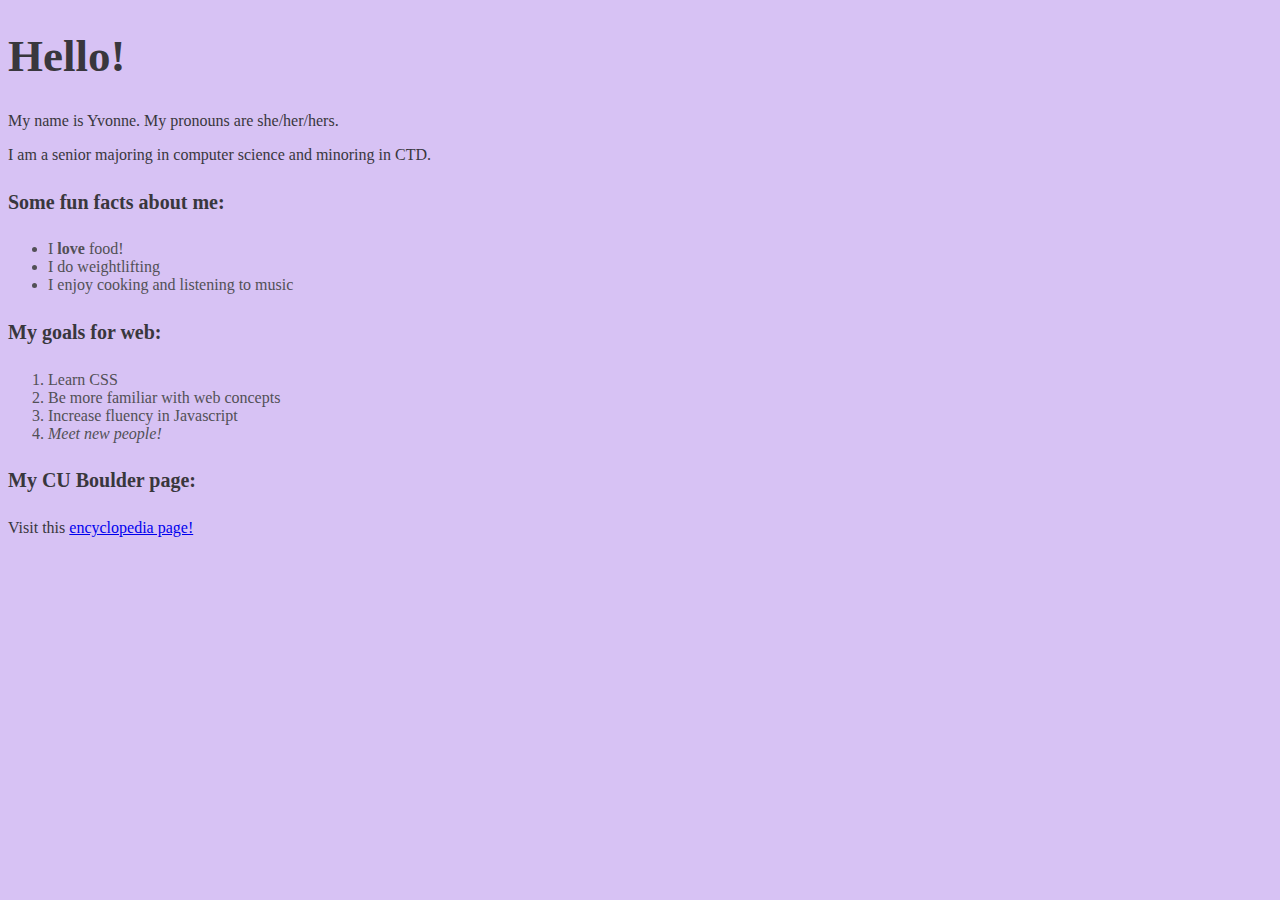
==== index.html @ 66802385 "Update index.html" ====
<!DOCTYPE html>
<html>
  <head>
    <title>Hello Me</title>
    <link rel="stylesheet" href="style.css">
  </head>
  <body>
    <section>
      <h1>Hello!</h1>
      <p> My name is Yvonne. My pronouns are she/her/hers. </p>
      <p> I am a senior majoring in computer science and minoring in CTD. </p>
    </section>
    <section>
      <h4> Some fun facts about me: </h4>
        <ul>
          <li> I <strong>love</strong> food! </li>
          <li> I do weightlifting </li>
          <li> I enjoy cooking and listening to music </li>
        </ul>
      <h4> My goals for web: </h4>
        <ol>
          <li> Learn CSS </li>
          <li> Be more familiar with web concepts </li>
          <li> Increase fluency in Javascript </li>
          <li> <em> Meet new people! </em></li>
        </ol>
    </section>
    <section>
      <h4> My CU Boulder page: </h4>
      <p>Visit this <a href="https://vonvonliu.github.io/web-repo/week2/index.html"> encyclopedia page! </a></p>
    </section>
  </body>
</html>
---- style.css ----
h1{
  font-size: 45px;
  font-family: garamond;
}
h4{
  font-size: 20px;
}
body{
  font-family: garamond;
  background-color: #D7C2F4;
  color: #39373D;
}
ul{
  color: #525056;
}
ol{
  color: #525056;
}
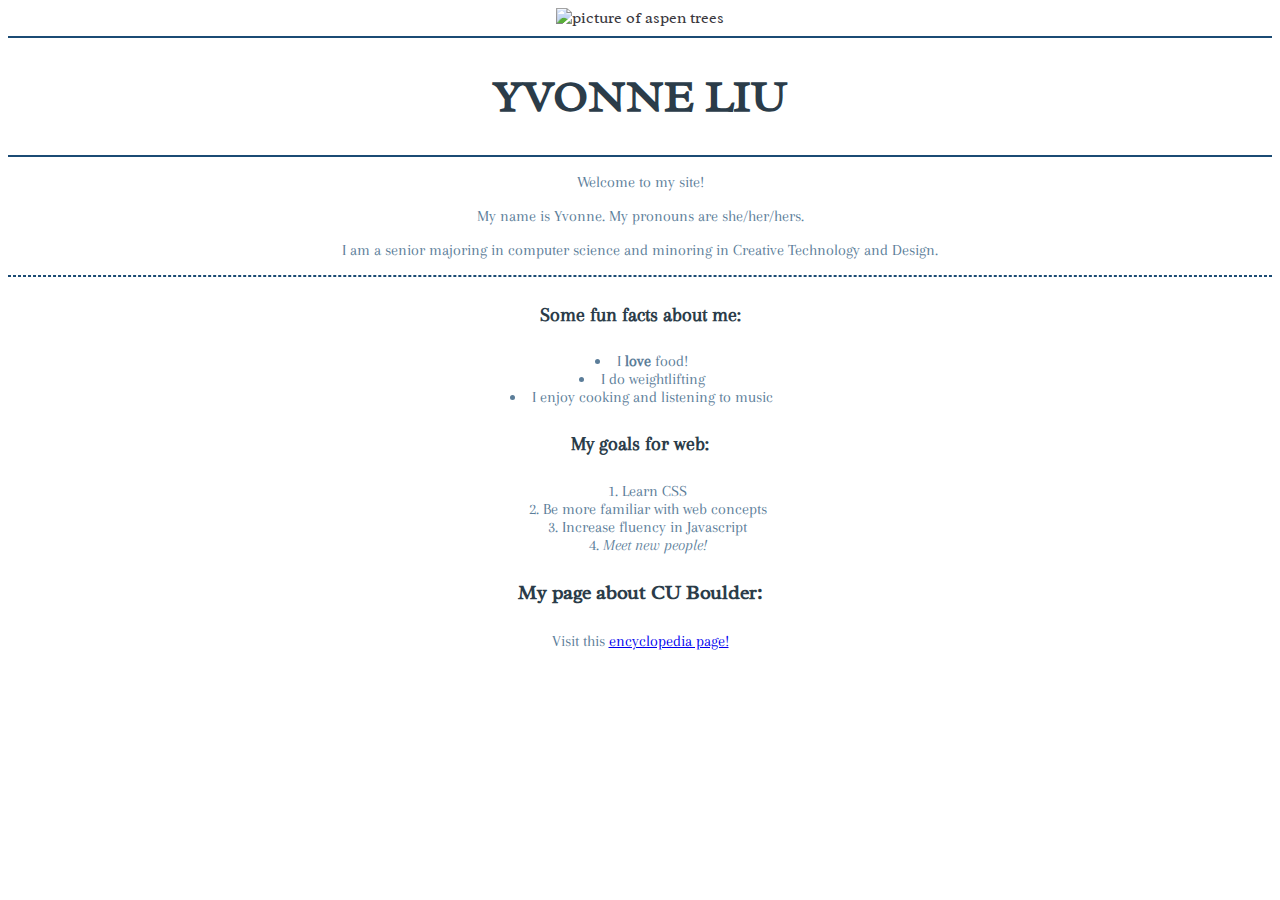
==== commit 028b8853: "Updated Hello Me page with more complex CSS" ====
--- a/index.html
+++ b/index.html
@@ -1,24 +1,36 @@
 <!DOCTYPE html>
-<html>
+<html lang="en">
   <head>
     <title>Hello Me</title>
     <link rel="stylesheet" href="style.css">
+    <link rel="preconnect" href="https://fonts.googleapis.com">
+    <link rel="preconnect" href="https://fonts.gstatic.com" crossorigin>
+    <link href="https://fonts.googleapis.com/css2?family=Radley&display=swap" rel="stylesheet">
+    <link href="https://fonts.googleapis.com/css2?family=Arapey&display=swap" rel="stylesheet">
   </head>
   <body>
     <section>
-      <h1>Hello!</h1>
+      <img id='hero' alt="picture of aspen trees" src="aspen.jpg">
+      <hr id="solid">
+      <h1>YVONNE LIU</h1>
+      <hr id="solid">
+    <section>
+      <p> Welcome to my site! </p>
       <p> My name is Yvonne. My pronouns are she/her/hers. </p>
-      <p> I am a senior majoring in computer science and minoring in CTD. </p>
+      <p> I am a senior majoring in computer science and minoring in Creative Technology and Design. </p>
+      <hr id="dashed">
     </section>
-    <section>
+    <section id="unordered">
       <h4> Some fun facts about me: </h4>
-        <ul>
+        <ul class="center">
           <li> I <strong>love</strong> food! </li>
           <li> I do weightlifting </li>
           <li> I enjoy cooking and listening to music </li>
         </ul>
+    <section>
+    </section id="ordered">
       <h4> My goals for web: </h4>
-        <ol>
+        <ol class="center">
           <li> Learn CSS </li>
           <li> Be more familiar with web concepts </li>
           <li> Increase fluency in Javascript </li>
@@ -26,7 +38,7 @@
         </ol>
     </section>
     <section>
-      <h4> My CU Boulder page: </h4>
+      <h4> My page about CU Boulder: </h4>
       <p>Visit this <a href="https://vonvonliu.github.io/web-repo/week2/index.html"> encyclopedia page! </a></p>
     </section>
   </body>
--- a/style.css
+++ b/style.css
@@ -1,18 +1,46 @@
 h1{
   font-size: 45px;
-  font-family: garamond;
+  font-family: 'Radley', serif;
+  color: #2B3C49;
 }
 h4{
   font-size: 20px;
+  color: #2B3C49;
+}
+p{
+  font-family: 'Arapey', serif;
+  color: #5B7D99;
 }
 body{
-  font-family: garamond;
-  background-color: #D7C2F4;
+  font-family: 'Radley', serif;
+  background-color: #0000;
   color: #39373D;
+  text-align: center;
 }
-ul{
-  color: #525056;
+.center {
+  text-align: center;
+  list-style-position: inside;
 }
-ol{
-  color: #525056;
+ol.center li{
+ margin-left: -2%;
 }
+ul.center li{
+ margin-left: -3%;
+}
+#solid{
+  border:solid #1B4B74 1.5px;
+}
+#dashed{
+  border:dashed #1B4B74 1px;
+}
+#hero{
+  width:100vw;
+  height:680px;
+  margin:0px;
+  padding: 0px;
+  position: relative;
+}
+#ordered, #unordered{
+  color: #5B7D99;
+  font-family: 'Arapey', serif;
+}
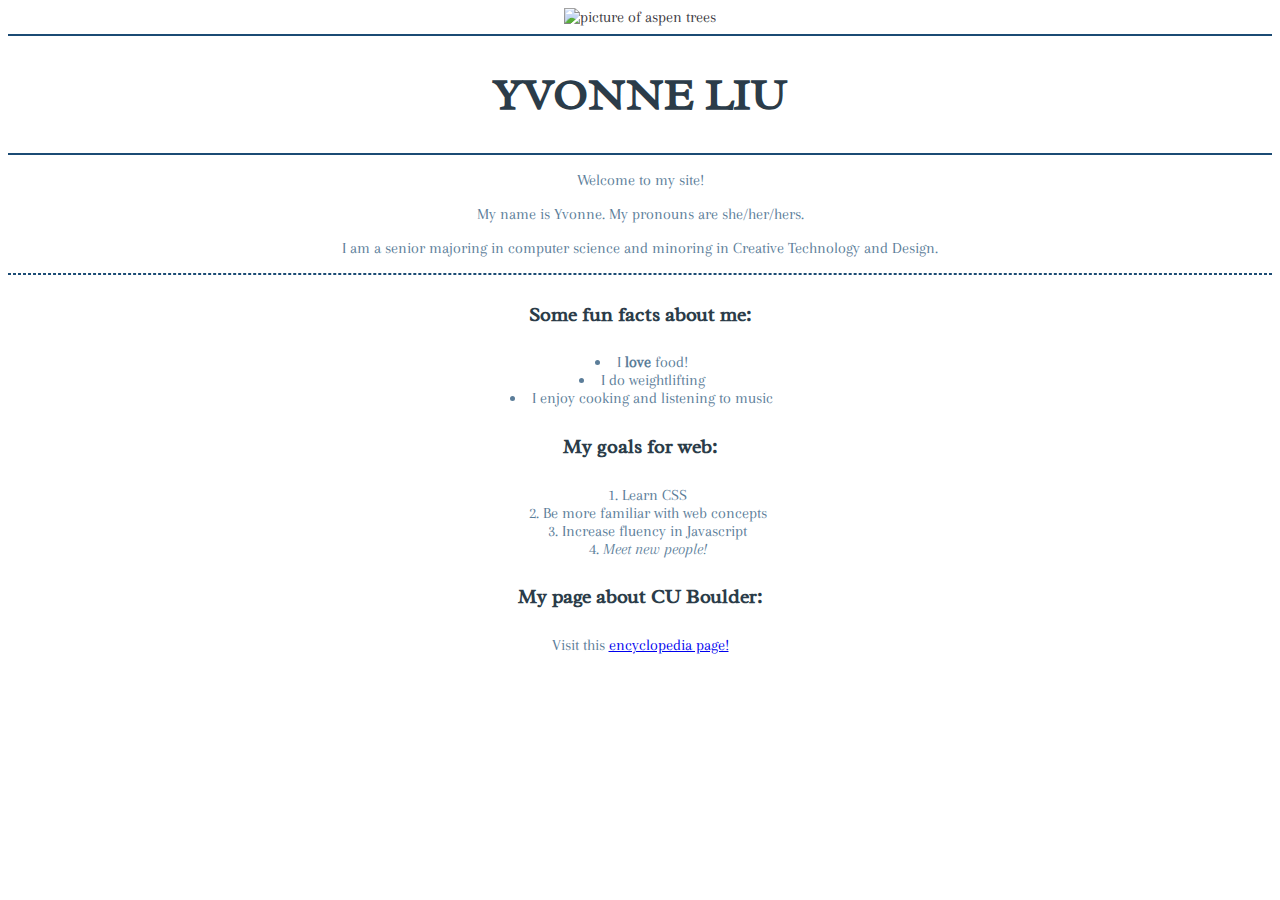
==== commit f7547f36: "Fixed warnings and errors for week 5" ====
--- a/index.html
+++ b/index.html
@@ -13,8 +13,7 @@
       <img id='hero' alt="picture of aspen trees" src="aspen.jpg">
       <hr id="solid">
       <h1>YVONNE LIU</h1>
-      <hr id="solid">
-    <section>
+      <hr id="solid1">
       <p> Welcome to my site! </p>
       <p> My name is Yvonne. My pronouns are she/her/hers. </p>
       <p> I am a senior majoring in computer science and minoring in Creative Technology and Design. </p>
@@ -27,8 +26,8 @@
           <li> I do weightlifting </li>
           <li> I enjoy cooking and listening to music </li>
         </ul>
-    <section>
-    </section id="ordered">
+    </section>
+    <section id="ordered">
       <h4> My goals for web: </h4>
         <ol class="center">
           <li> Learn CSS </li>
@@ -39,7 +38,7 @@
     </section>
     <section>
       <h4> My page about CU Boulder: </h4>
-      <p>Visit this <a href="https://vonvonliu.github.io/web-repo/week2/index.html"> encyclopedia page! </a></p>
+      <p>Visit this <a href="week2/index.html"> encyclopedia page! </a></p>
     </section>
   </body>
 </html>
--- a/style.css
+++ b/style.css
@@ -5,6 +5,7 @@
 }
 h4{
   font-size: 20px;
+  font-family: 'Radley', serif;
   color: #2B3C49;
 }
 p{
@@ -12,7 +13,7 @@
   color: #5B7D99;
 }
 body{
-  font-family: 'Radley', serif;
+  font-family: 'Arapey', serif;
   background-color: #0000;
   color: #39373D;
   text-align: center;
@@ -30,6 +31,9 @@
 #solid{
   border:solid #1B4B74 1.5px;
 }
+#solid1{
+  border:solid #1B4B74 1.5px;
+}
 #dashed{
   border:dashed #1B4B74 1px;
 }
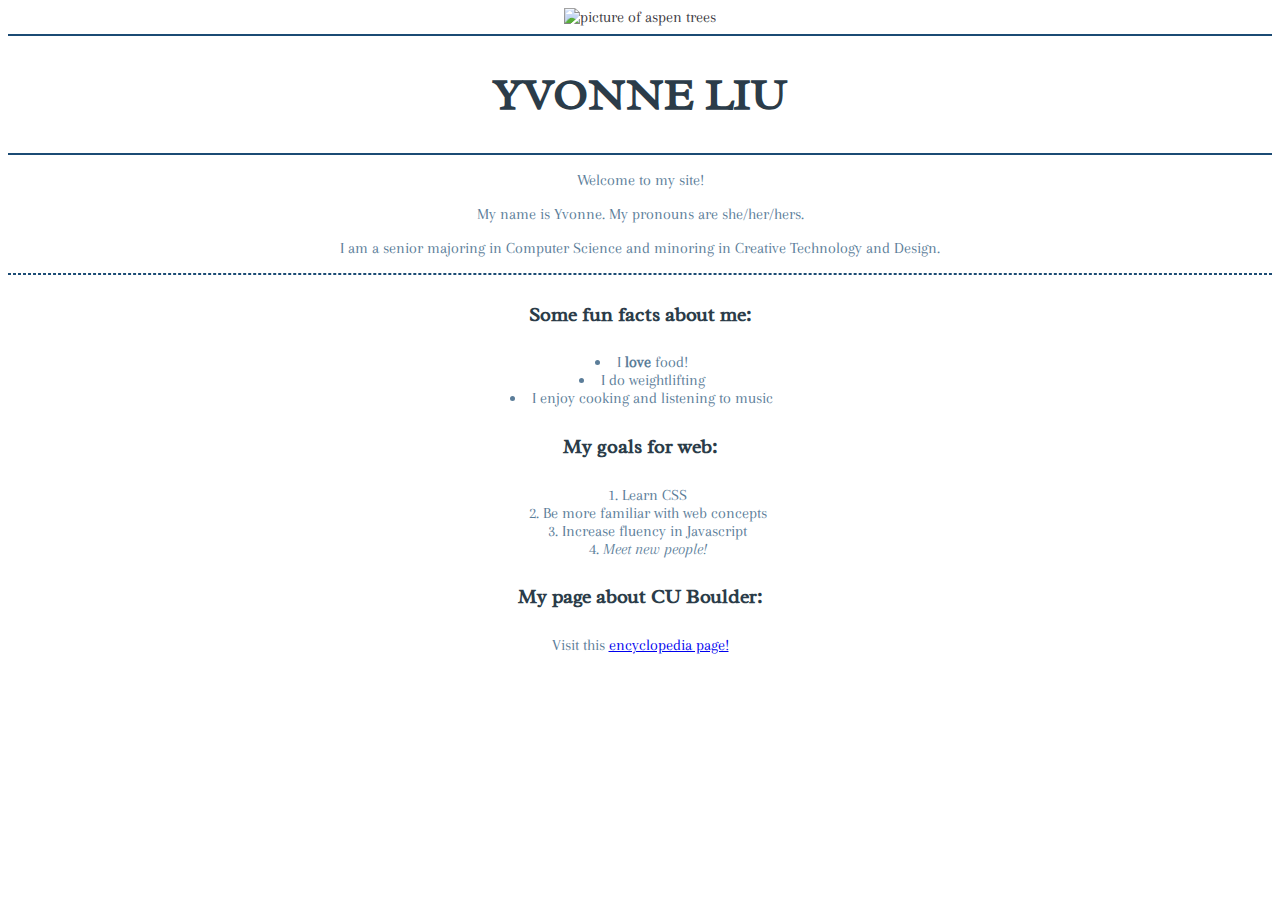
==== commit 90edccda: "Minor fix for week 5" ====
--- a/index.html
+++ b/index.html
@@ -16,7 +16,7 @@
       <hr id="solid1">
       <p> Welcome to my site! </p>
       <p> My name is Yvonne. My pronouns are she/her/hers. </p>
-      <p> I am a senior majoring in computer science and minoring in Creative Technology and Design. </p>
+      <p> I am a senior majoring in Computer Science and minoring in Creative Technology and Design. </p>
       <hr id="dashed">
     </section>
     <section id="unordered">
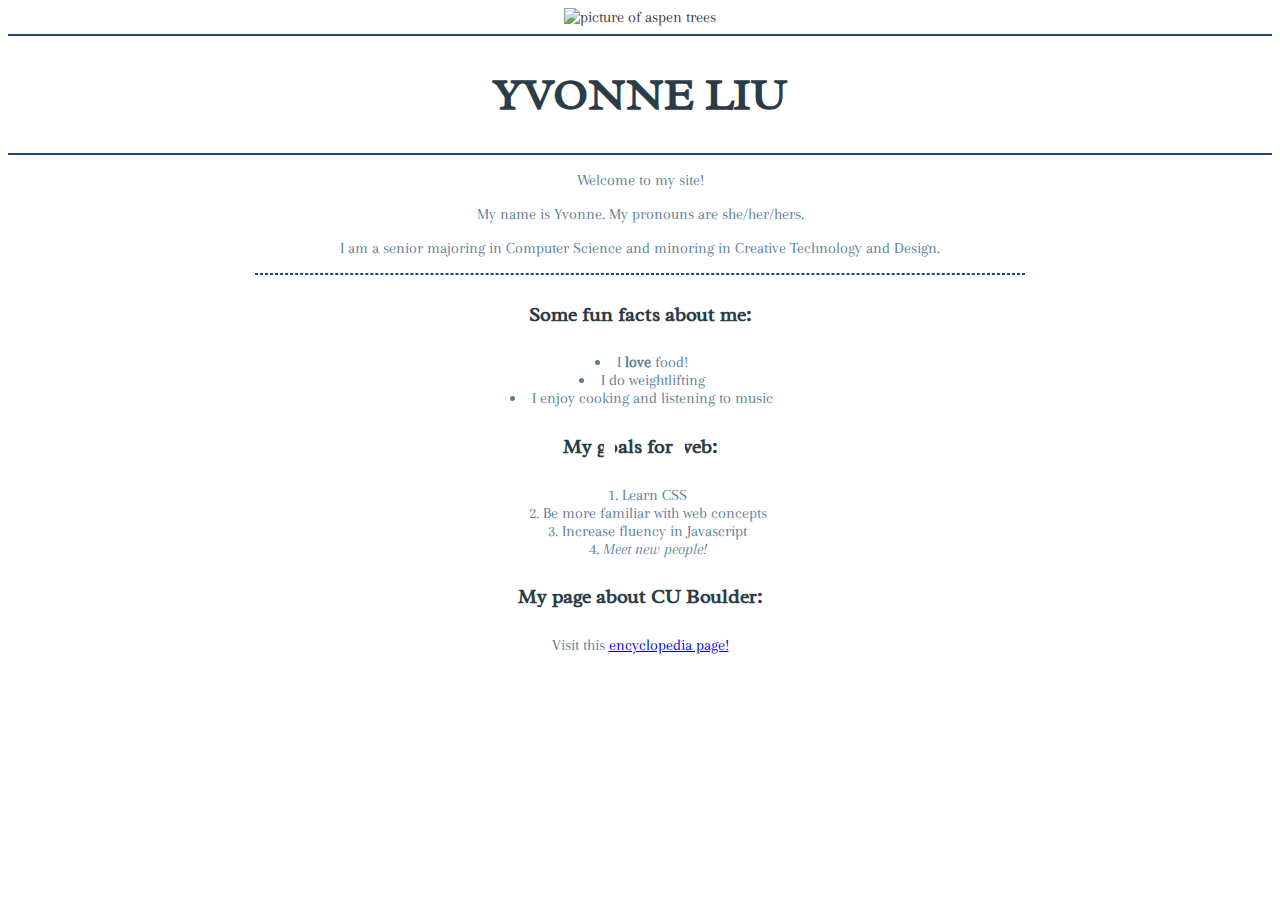
==== commit 836677ca: "Hopefully this fixes the huge image probelm" ====
--- a/index.html
+++ b/index.html
@@ -10,10 +10,11 @@
   </head>
   <body>
     <section>
-      <img id='hero' alt="picture of aspen trees" src="aspen.jpg">
-      <hr id="solid">
+      <img class='hero' alt="picture of aspen trees" src="aspen.jpg">
+      <section class = "hero-text">WELCOME</section>
+      <hr class="solid">
       <h1>YVONNE LIU</h1>
-      <hr id="solid1">
+      <hr class="solid">
       <p> Welcome to my site! </p>
       <p> My name is Yvonne. My pronouns are she/her/hers. </p>
       <p> I am a senior majoring in Computer Science and minoring in Creative Technology and Design. </p>
--- a/style.css
+++ b/style.css
@@ -28,22 +28,30 @@
 ul.center li{
  margin-left: -3%;
 }
-#solid{
-  border:solid #1B4B74 1.5px;
-}
-#solid1{
-  border:solid #1B4B74 1.5px;
-}
-#dashed{
-  border:dashed #1B4B74 1px;
-}
-#hero{
+.hero{
   width:100vw;
   height:680px;
   margin:0px;
   padding: 0px;
   position: relative;
 }
+.hero-text{
+  text-align: center;
+  position: absolute;
+  font-family: 'Radley', serif;
+  font-size: 100px;
+  top: 50%;
+  left: 50%;
+  transform: translate(-50%, -50%);
+  color: white;
+}
+.solid{
+  border:solid #1B4B74 1.5px;
+}
+#dashed{
+  border:dashed #1B4B74 1px;
+  width:60vw;
+}
 #ordered, #unordered{
   color: #5B7D99;
   font-family: 'Arapey', serif;
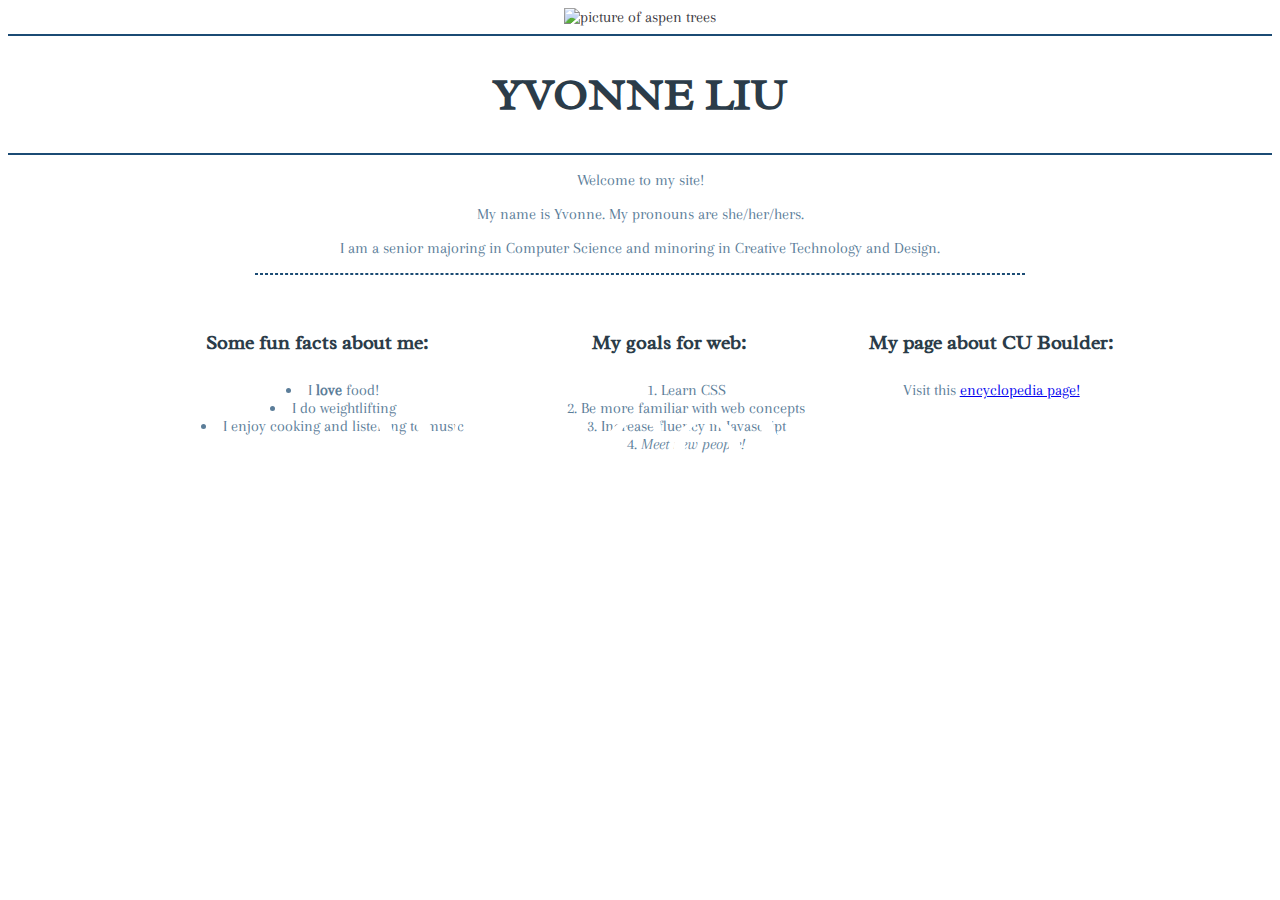
==== commit e9f17e58: "Updated for week 11" ====
--- a/index.html
+++ b/index.html
@@ -3,43 +3,46 @@
   <head>
     <title>Hello Me</title>
     <link rel="stylesheet" href="style.css">
+    <meta name="viewport" content="width=device-width, initial-scale=1, shrink-to-fit=no" />
     <link rel="preconnect" href="https://fonts.googleapis.com">
     <link rel="preconnect" href="https://fonts.gstatic.com" crossorigin>
     <link href="https://fonts.googleapis.com/css2?family=Radley&display=swap" rel="stylesheet">
     <link href="https://fonts.googleapis.com/css2?family=Arapey&display=swap" rel="stylesheet">
   </head>
   <body>
-    <section>
-      <img class='hero' alt="picture of aspen trees" src="aspen.jpg">
-      <section class = "hero-text">WELCOME</section>
-      <hr class="solid">
-      <h1>YVONNE LIU</h1>
-      <hr class="solid">
-      <p> Welcome to my site! </p>
-      <p> My name is Yvonne. My pronouns are she/her/hers. </p>
-      <p> I am a senior majoring in Computer Science and minoring in Creative Technology and Design. </p>
-      <hr id="dashed">
-    </section>
-    <section id="unordered">
-      <h4> Some fun facts about me: </h4>
-        <ul class="center">
-          <li> I <strong>love</strong> food! </li>
-          <li> I do weightlifting </li>
-          <li> I enjoy cooking and listening to music </li>
-        </ul>
-    </section>
-    <section id="ordered">
-      <h4> My goals for web: </h4>
-        <ol class="center">
-          <li> Learn CSS </li>
-          <li> Be more familiar with web concepts </li>
-          <li> Increase fluency in Javascript </li>
-          <li> <em> Meet new people! </em></li>
-        </ol>
-    </section>
-    <section>
-      <h4> My page about CU Boulder: </h4>
-      <p>Visit this <a href="week2/index.html"> encyclopedia page! </a></p>
+      <section>
+        <img class='hero' alt="picture of aspen trees" src="aspen.jpg">
+        <section class = "hero-text">WELCOME</section>
+        <hr class="solid">
+        <h1>YVONNE LIU</h1>
+        <hr class="solid">
+        <p> Welcome to my site! </p>
+        <p> My name is Yvonne. My pronouns are she/her/hers. </p>
+        <p> I am a senior majoring in Computer Science and minoring in Creative Technology and Design. </p>
+        <hr id="dashed">
+      </section>
+    <section id="items">
+      <div id="unordered">
+        <h4> Some fun facts about me: </h4>
+          <ul class="center">
+            <li> I <strong>love</strong> food! </li>
+            <li> I do weightlifting </li>
+            <li> I enjoy cooking and listening to music </li>
+          </ul>
+      </div>
+      <div id="ordered">
+        <h4> My goals for web: </h4>
+          <ol class="center">
+            <li> Learn CSS </li>
+            <li> Be more familiar with web concepts </li>
+            <li> Increase fluency in Javascript </li>
+            <li> <em> Meet new people! </em></li>
+          </ol>
+      </div>
+      <div id = "page">
+        <h4> My page about CU Boulder: </h4>
+        <p>Visit this <a href="week2/index.html"> encyclopedia page! </a></p>
+      </div>
     </section>
   </body>
 </html>
--- a/style.css
+++ b/style.css
@@ -1,7 +1,58 @@
-h1{
-  font-size: 45px;
-  font-family: 'Radley', serif;
-  color: #2B3C49;
+@media screen and (min-width: 700px){
+  .hero-text{
+    text-align: center;
+    position: absolute;
+    font-family: 'Radley', serif;
+    font-size: 100px;
+    top: 50%;
+    left: 50%;
+    transform: translate(-50%, -50%);
+    color: white;
+  }
+  .hero{
+    width:100vw;
+    height:680px;
+    margin:0px;
+    padding: 0px;
+    position: relative;
+  }
+  h1{
+    font-size: 45px;
+    font-family: 'Radley', serif;
+    color: #2B3C49;
+  }
+}
+
+@media screen and (max-width: 700px){
+  .hero-text{
+    text-align: center;
+    position: absolute;
+    font-family: 'Radley', serif;
+    font-size: 50px;
+    top: 50%;
+    left: 50%;
+    transform: translate(-50%, -50%);
+    color: white;
+  }
+  .hero{
+    width:100vw;
+    height:340px;
+    margin:0px;
+    padding: 0px;
+    position: relative;
+  }
+  h1{
+    font-size: 25px;
+    font-family: 'Radley', serif;
+    color: #2B3C49;
+  }
+}
+#items{
+  display:flex;
+  margin: 0vh 10vw 0 10vw;
+  padding-top: 20px;
+  order: 3;
+  flex-direction: row;
 }
 h4{
   font-size: 20px;
@@ -28,23 +79,7 @@
 ul.center li{
  margin-left: -3%;
 }
-.hero{
-  width:100vw;
-  height:680px;
-  margin:0px;
-  padding: 0px;
-  position: relative;
-}
-.hero-text{
-  text-align: center;
-  position: absolute;
-  font-family: 'Radley', serif;
-  font-size: 100px;
-  top: 50%;
-  left: 50%;
-  transform: translate(-50%, -50%);
-  color: white;
-}
+
 .solid{
   border:solid #1B4B74 1.5px;
 }
@@ -52,7 +87,8 @@
   border:dashed #1B4B74 1px;
   width:60vw;
 }
-#ordered, #unordered{
+#ordered, #unordered, #page{
+  flex-grow: 1;
   color: #5B7D99;
   font-family: 'Arapey', serif;
 }
